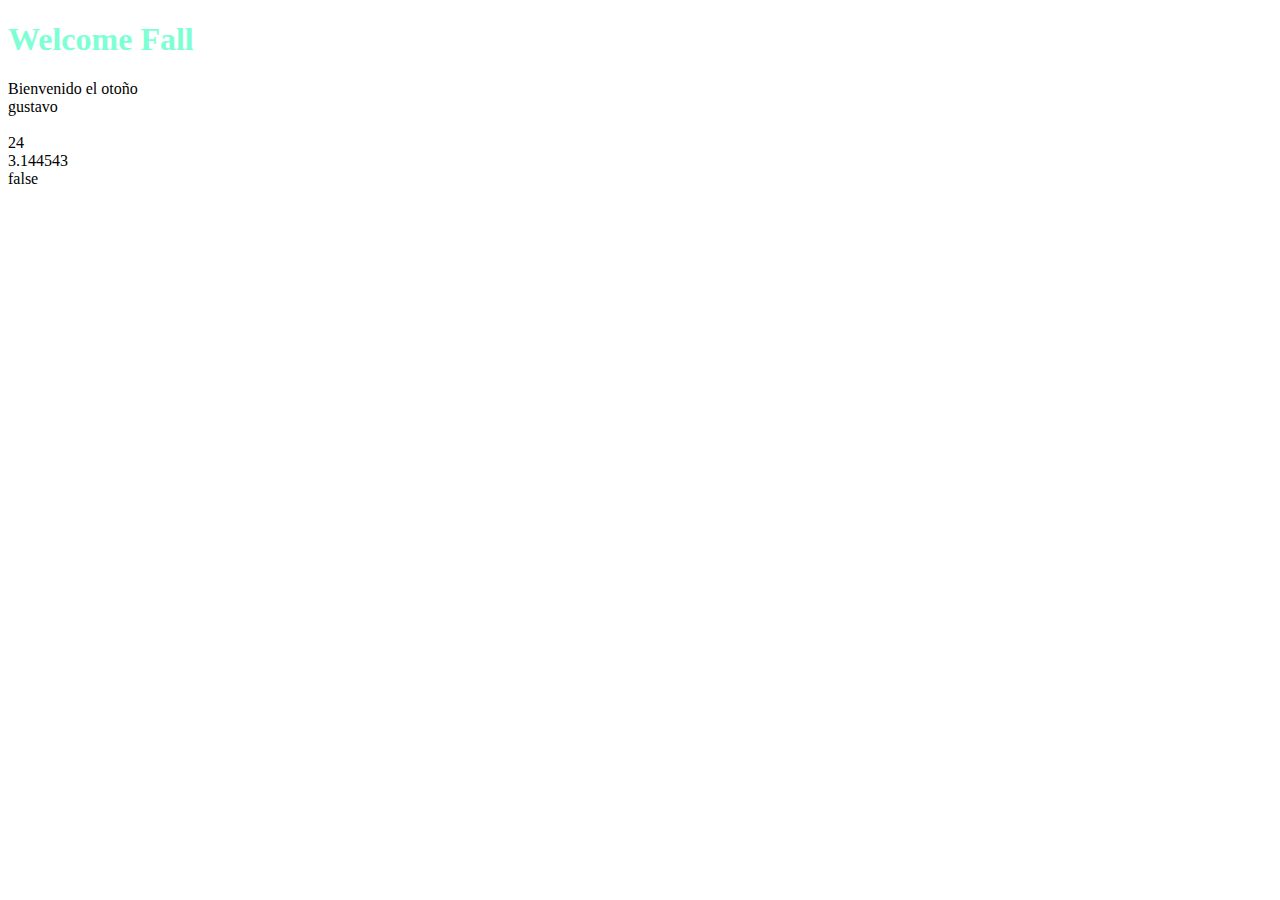
==== Laboratorio Programacion/index.html @ c3b5f291 "Add files via upload" ====
<!DOCTYPE html>
<html lang="en">
<head>
    <meta charset="UTF-8">
    <meta name="viewport" content="width=device-width, initial-scale=1.0">
    <title>Mi primera pagina</title>
</head>
<body>
    <!-- Comentarios html -->
    <h1 style="color: aquamarine;"> Welcome Fall</h1>
    <script>
        /* comentarios js varias lineas */
        // comentario js una linea
        // varibles js 
        alert("Hello Word") //Hace alertas en la pagina
        document.write("Bienvenido el otoño") //escribe en la pagina
        document.write("<br>")
        let nombre = "gustavo" //input
        let edad = 24 //int
        let pi = 3.144543 //float
        let es_o_no = false //boolean
        document.write(nombre, "<br>") //print y paso de linea
        document.write("<br>") //paso de linea
        document.write(edad)
        document.write("<br>")
        document.write(pi)
        document.write("<br>")
        document.write(es_o_no)
         

    </script>
</body>
</html>
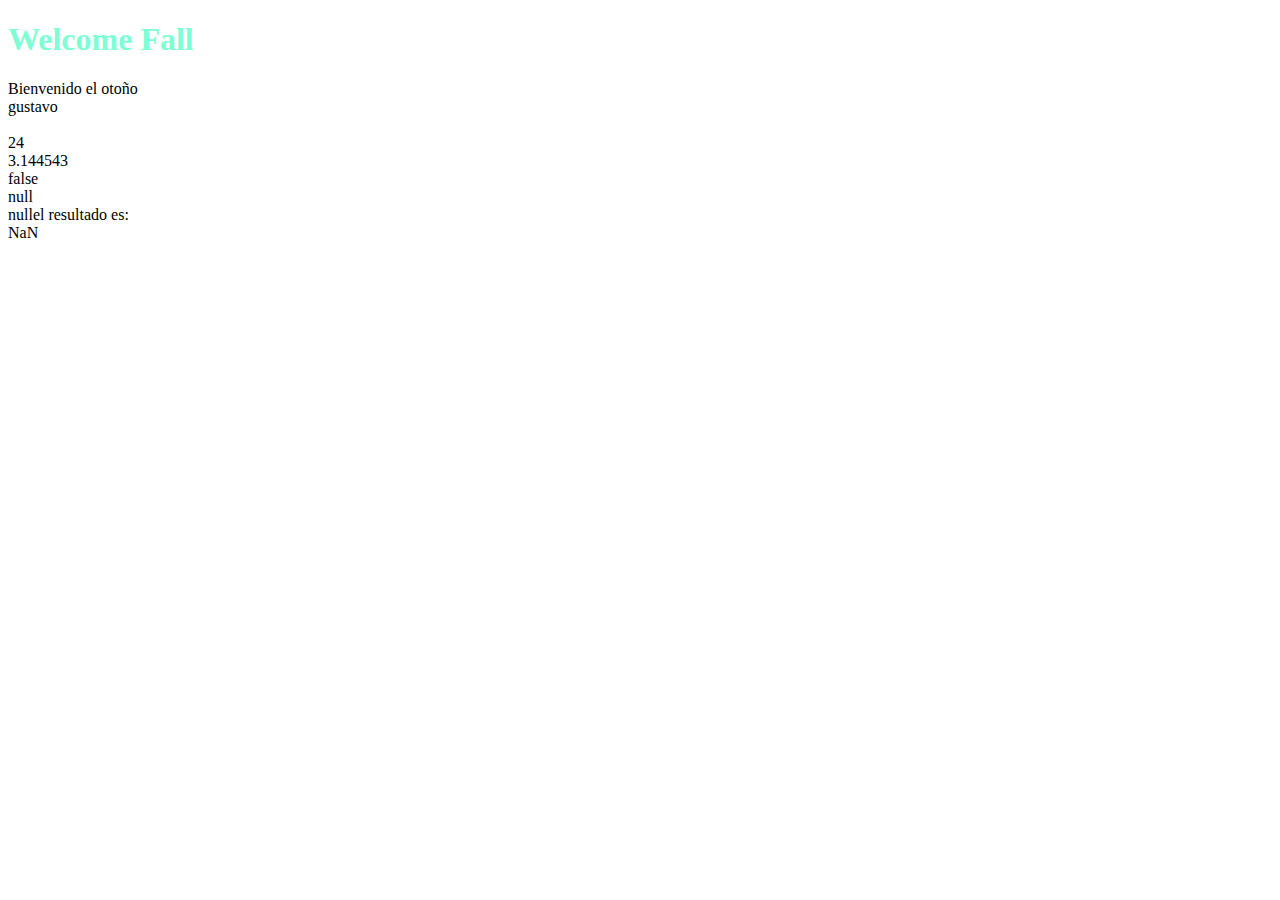
==== commit 32037e06: "Add files via upload" ====
--- a/Laboratorio Programacion/index.html
+++ b/Laboratorio Programacion/index.html
@@ -27,6 +27,17 @@
         document.write("<br>")
         document.write(es_o_no)
          
+        let nomb = prompt("Ingrese su nombre: ") //prompt = input
+        let eda = prompt( "Ingrese su edad: ")
+        document.write("<br>", nomb,"<br>")
+        document.write(eda)
+
+        let n1 = parseInt(prompt("Ingrese un numero: "))//parseInt = int
+        let n2 = parseInt(prompt("ingrse otro numero: "))
+        let suma = n1+n2
+        document.write("el resultado es: ","<br>",suma ) 
+
+
 
     </script>
 </body>
